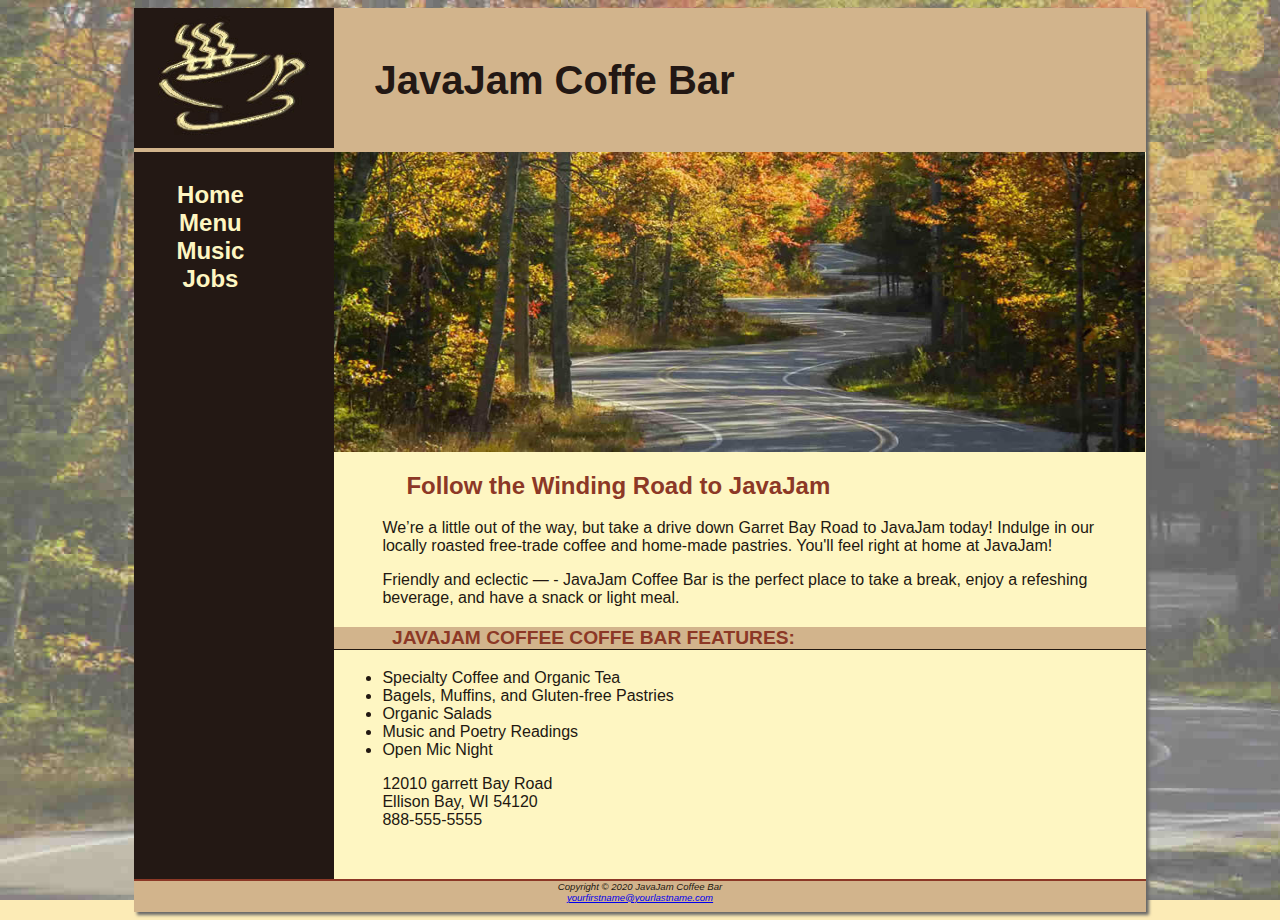
==== javajam/index.html @ 5974bf34 "Fix" ====
<!DOCTYPE html>
<html lang="en">

<head>
    <meta charset="UTF-8">
    <meta http-equiv="X-UA-Compatible" content="IE=edge">
    <meta name="viewport" content="width=device-width, initial-scale=1.0">
    <title>Your Name &mdash; JavaJam Coffee House</title>
    <meta name="description" content="JavaJam Coffee Bar Case Study">
    <meta name="author" content="Your Name">
    <meta name="keywords" content="Homework, USU, Data Analytics and Information Systems">
    
    <link href="javajam.css" rel="stylesheet">
    <link rel ="shortcut icon" href ="favicon.ico">
    
</head>

<body>
    <div id="wrapper">
    <header>
      
        <h1><a href = "index.html">JavaJam Coffe Bar</a></h1>
    </header>
    <nav>
        <ul>
            <li><a href="index.html">Home</a></li> 
            <li><a href=" menu.html">Menu</a></li>
            <li><a href="music.html">Music</a></li>
            <li><a href="jobs.html">Jobs</a></li>
        </ul>
    </nav>
    
    <main>
        <div id ="homehero"></div>
        <h2>Follow the Winding Road to JavaJam</h2>
        <p> We&#8217;re a little out of the way, but take a drive down Garret Bay Road
          to JavaJam today! Indulge in our locally roasted free-trade coffee and 
          home-made pastries. You'll feel right at home at JavaJam!
        </p>   
        <p>Friendly and eclectic &mdash; - JavaJam Coffee Bar is the perfect place to
            take a break, enjoy a refeshing beverage, and have a snack or
            light meal.
        </p>
        <h3>JavaJam Coffee Coffe Bar features:</h3>
        <ul>
            <li>Specialty Coffee and Organic Tea</li>
            <li>Bagels, Muffins, and Gluten-free Pastries</li>
            <li>Organic Salads</li>
            <li>Music and Poetry Readings</li>
            <li>Open Mic Night</li>
        </ul>
        <div>
            12010 garrett Bay Road<br>
            Ellison Bay, WI 54120<br>
            888-555-5555<br><br>
        </div>
    </main>

    <footer>
        Copyright &copy; 2020 JavaJam Coffee Bar<br>
        <a href="mailto:yourfirstname@yourlastname.com">yourfirstname@yourlastname.com</a>
    </footer>

    </div><!-- End Wraper Div -->
</body>
</html>
---- javajam/javajam.css ----
* {
	box-sizing: border-box;
}

body {
	background-color: #FCEBB6;
	background-image: url(images/fadedroad50.jpg);
	background-repeat: no-repeat;
	background-size: cover;
	background-attachment: fixed;
	color: #221811;
	font-family: Tahoma, Arial, sans-serif;

}

#wrapper {
	background-color: #231814;
	margin-left: auto;
	margin-right: auto;
	width: 80%;
	min-width: 900px;
	max-width: 1280px;
	box-shadow: 3px 3px 3px #676767;
	padding: 0;
}

header {
	background-color: #D2B48C;
	background-image: url(images/coffeelogo.jpg);
	background-repeat: no-repeat;
	color: #231814;
	padding-left: 240px;
	padding-top: 5px;
	padding-bottom: 5px;
}

header a {
	text-decoration: none;
}

header a:link {
	color: #231814;
}

header a:visited {
	color: #231814;
}

header a:hover {
	color: #FEF6C2;
}

h1 {
	font-size: 2.5em;
	font-family: 'Aboreto', sans-serif;
	line-height: 200%;
}

h2 {
	color: #8C3826;
}

h3, dt {
	color: #8C3826;
	background-color: #D2B48C;
	font-size: 1.2em;
	padding-left: .5em;
	padding-bottom: 0;
	text-transform: uppercase;
	border-bottom: 1px solid #221811;
	clear: left;
}

h4, dt {
	background-color: #D2B48C;
	font-size: 1.2em;
	padding-left: .5em;
	padding-bottom: 0;
	text-transform: uppercase;
	border-bottom: 1px solid #221811;
	clear: left;
}

nav {
	float: left;
	font-weight: bold;
	text-align: center;
	font-size: 1.5em;
	padding-top: 5px;
	padding-bottom: 5px;
	width: 200px;
}

nav a {
	text-decoration: none;
}

nav a:link {
	color: #FEF6C2;
}

nav a:visited {
	color: #D2B48C;
}

nav a:hover {
	color: #CC9933;
}

nav ul {
	list-style-type: none;
	padding-left: 0;
}

main {
	background-color: #FEF6C2;
	display: block;
	margin-left: 200px;
	overflow: auto;
	padding: 0 0 2em 0;
}

main h2, h3, h4, p, div, ul, dl {
	padding-left: 3em;
	padding-right: 2em;
}

.details {
	padding-left: 20%;
	padding-right: 20%;
	overflow: auto;
}

.floatleft {
	float: left;
	padding-right: 2em;
	padding-bottom: 2em;
}

.onethird {
	float: left;
	width: 33%;
}

img {
	border-style: none;
	max-width: 100%;
	height: auto;
}

#homehero {
	height: 300px;
	background-image: url(images/hero.jpg);
	background-repeat: no-repeat;
	background-size: 100% 100%;
}

#heromugs {
	height: 300px;
	background-image: url(images/heromugs.jpg);
	background-repeat: no-repeat;
	background-size: 100% 100%;
}

#heroguitar {
	height: 300px;
	background-image: url(images/heroguitar.jpg);
	background-repeat: no-repeat;
	background-size: 100% 100%;
}

footer {
	background-color: #D2B48C;
	font-size: .60em;
		font-style: italic;
		text-align: center;
	padding-bottom: 1em;
	border-top: 2px solid #8C3826;
}
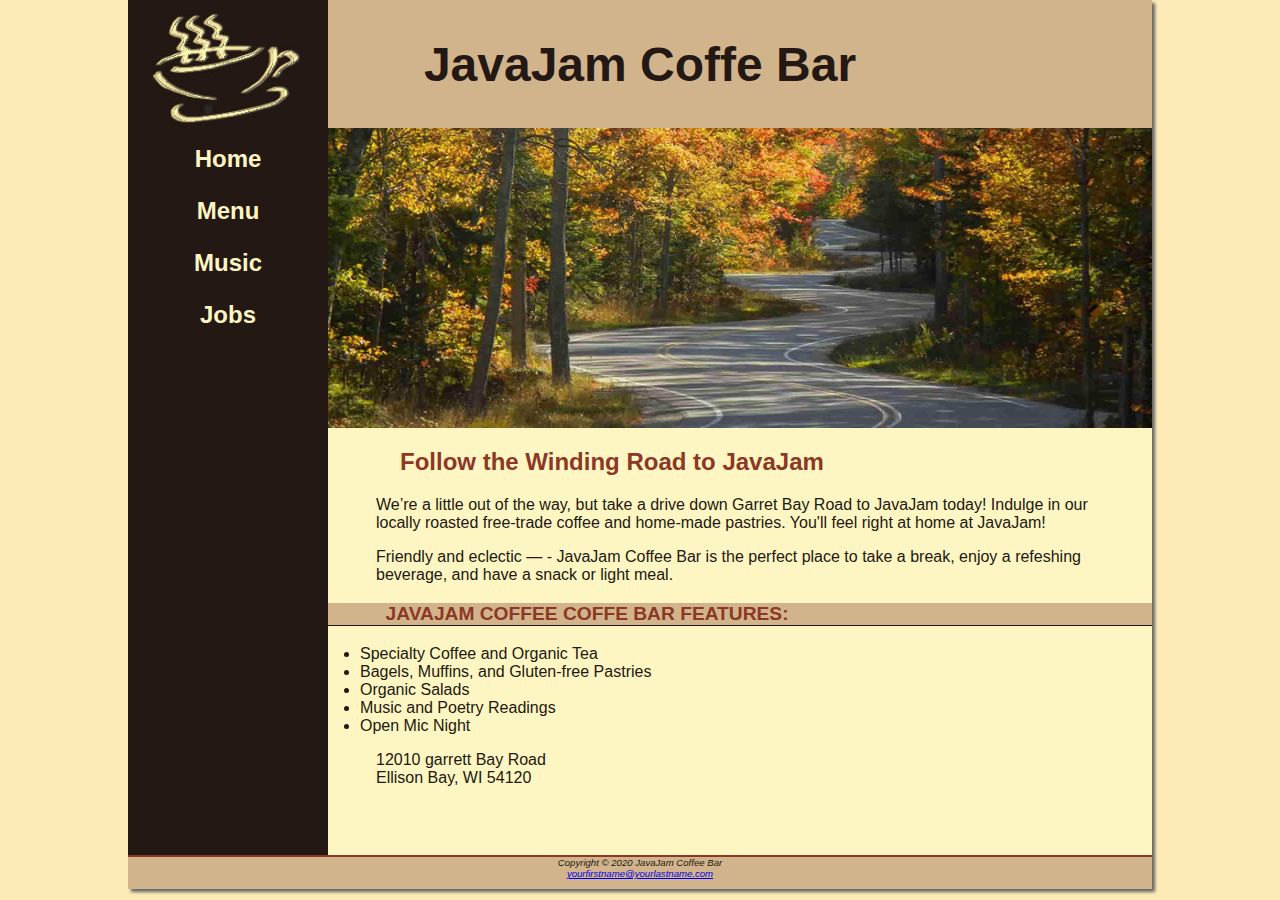
==== commit e73ddb18: "Responsive design" ====
--- a/javajam/index.html
+++ b/javajam/index.html
@@ -24,7 +24,7 @@
     <nav>
         <ul>
             <li><a href="index.html">Home</a></li> 
-            <li><a href=" menu.html">Menu</a></li>
+            <li><a href="menu.html">Menu</a></li>
             <li><a href="music.html">Music</a></li>
             <li><a href="jobs.html">Jobs</a></li>
         </ul>
@@ -52,7 +52,8 @@
         <div>
             12010 garrett Bay Road<br>
             Ellison Bay, WI 54120<br>
-            888-555-5555<br><br>
+            <a id = "mobile" href= "tel:888-555-5555">888-555-5555</a><span id ="desktop">
+                888-555-5555</span><br><br>
         </div>
     </main>
 
--- a/javajam/javajam.css
+++ b/javajam/javajam.css
@@ -4,11 +4,8 @@
 
 body {
 	background-color: #FCEBB6;
-	background-image: url(images/fadedroad50.jpg);
-	background-repeat: no-repeat;
-	background-size: cover;
-	background-attachment: fixed;
 	color: #221811;
+	margin:0;
 	font-family: Tahoma, Arial, sans-serif;
 
 }
@@ -26,11 +23,12 @@
 
 header {
 	background-color: #D2B48C;
-	background-image: url(images/coffeelogo.jpg);
+	background-image: url(images/cup.jpg);
 	background-repeat: no-repeat;
 	color: #231814;
-	padding-left: 240px;
+	padding-left: 105px;
 	padding-top: 5px;
+	height:128px;
 	padding-bottom: 5px;
 }
 
@@ -51,9 +49,9 @@
 }
 
 h1 {
-	font-size: 2.5em;
+	font-size: 3em;
 	font-family: 'Aboreto', sans-serif;
-	line-height: 200%;
+	
 }
 
 h2 {
@@ -108,21 +106,32 @@
 }
 
 nav ul {
+	display: flex;
+	flex-direction: column;
+	font-size:1.25;
 	list-style-type: none;
-	padding-left: 0;
+	margin: 0;
+	padding: 0;
+}
+
+nav li{ border-bottom:1px solid #FEF6C2;
+	padding: .5em 1em;
+	width: 100%;
 }
 
 main {
 	background-color: #FEF6C2;
 	display: block;
-	margin-left: 200px;
-	overflow: auto;
+
 	padding: 0 0 2em 0;
 }
 
 main h2, h3, h4, p, div, ul, dl {
 	padding-left: 3em;
 	padding-right: 2em;
+}
+
+main ul{padding-left: 2em;
 }
 
 .details {
@@ -168,7 +177,10 @@
 	background-repeat: no-repeat;
 	background-size: 100% 100%;
 }
-
+#mobile{display: inline;
+}
+#desktop{display: none;
+}
 footer {
 	background-color: #D2B48C;
 	font-size: .60em;
@@ -178,5 +190,67 @@
 	border-top: 2px solid #8C3826;
 }
 
-
-
+@media (min-width: 600px){
+	header{padding-left: 0;
+		text-align:center;
+	}
+	h1{font-size:3em;
+	}
+	nav ul{flex-flow:row nowrap;
+	justify-content: space-around;
+	}
+	nav li{border-bottom:none;
+	}
+	#heromugs{background-image: url(images/heromugs.jpg);}
+	#homehero{background-image: url(images/hero.jpg);}
+	#heroguitar{background-image: url(images/heroguitar.jpg);}
+	#flow{
+		display:flex;
+		flex-direction:row;}
+	#mobile {
+		display:none;
+	}
+	#destop{display:inline;
+	}
+	.details{
+		display:flex;
+		flex-direction:row;
+	}
+	h4{
+		margin-left: 10%;
+		margin-right: 10%;
+	}
+
+}
+
+@media (min-width:1024px){
+	@supports (display: grid){
+		header{
+			grid-area:header;
+		}
+		nav {
+			grid-area: nav;
+		}
+		main {
+			grid-area: main;
+		}
+		footer{
+			grid-area: footer;
+		}
+		#wrapper{
+			display:grid;
+			grid-template:
+				"header header"
+				"nav main"
+				"footer footer"
+				/200px;
+
+		}
+		nav ul{
+			flex-direction: column;
+		}
+		header{
+			background-image: url(images/coffeelogo.jpg);
+		}
+	}
+}
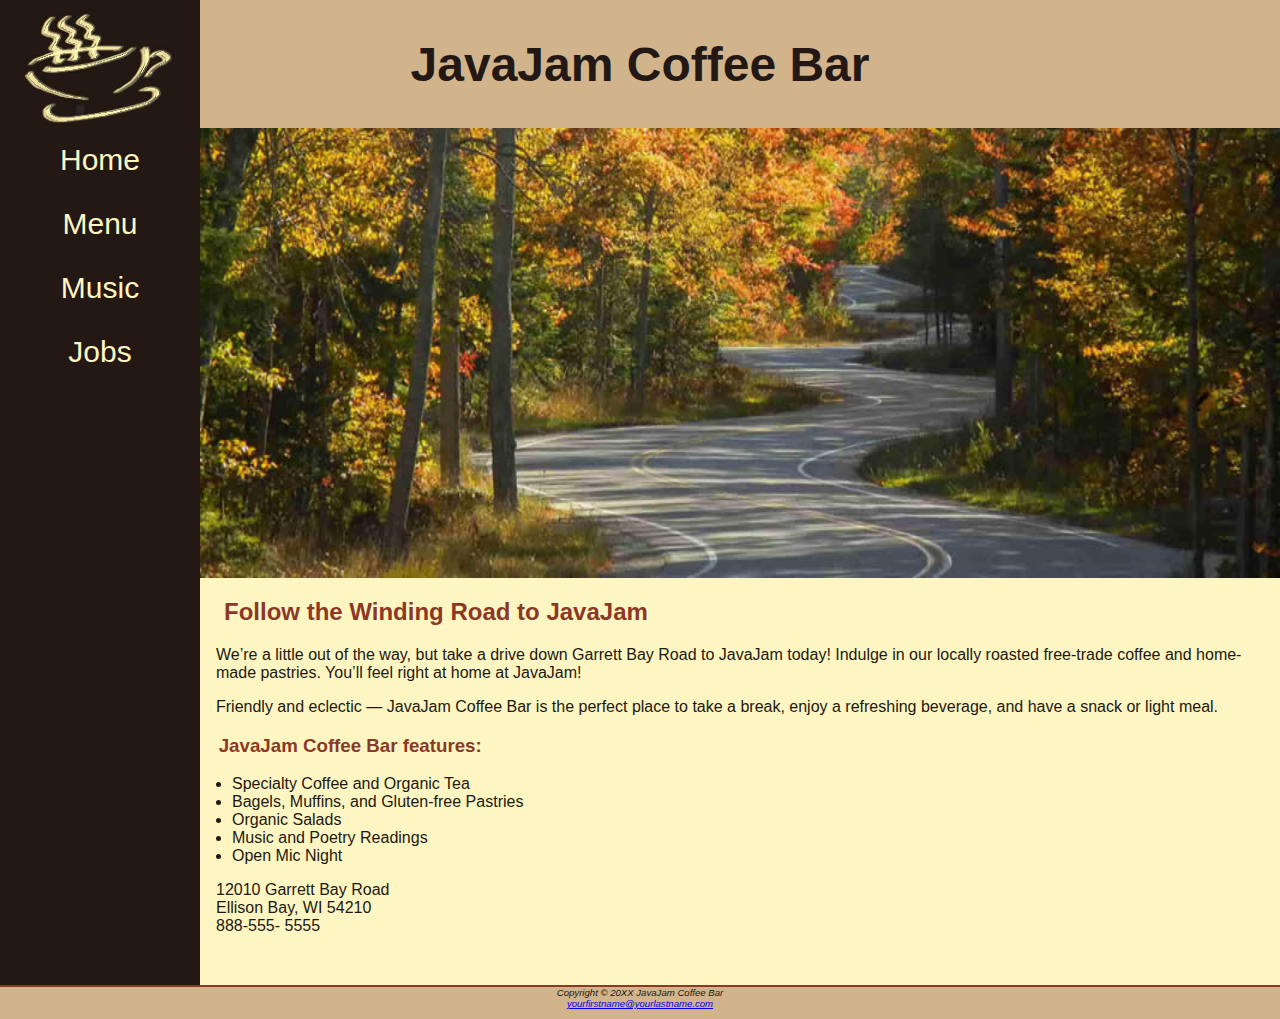
==== commit dbac96d8: "Edit" ====
--- a/javajam/index.html
+++ b/javajam/index.html
@@ -1,67 +1,63 @@
+
 <!DOCTYPE html>
 <html lang="en">
 
 <head>
-    <meta charset="UTF-8">
-    <meta http-equiv="X-UA-Compatible" content="IE=edge">
-    <meta name="viewport" content="width=device-width, initial-scale=1.0">
-    <title>Your Name &mdash; JavaJam Coffee House</title>
-    <meta name="description" content="JavaJam Coffee Bar Case Study">
-    <meta name="author" content="Your Name">
-    <meta name="keywords" content="Homework, USU, Data Analytics and Information Systems">
-    
-    <link href="javajam.css" rel="stylesheet">
-    <link rel ="shortcut icon" href ="favicon.ico">
-    
+  <meta charset="UTF-8">
+  <meta http-equiv="X-UA-Compatible" content="IE=edge">
+  <meta name="viewport" content="width=device-width, initial-scale=1.0">
+  <title>Your Name &mdash; JavaJam Coffee House</title>
+  <meta name="description" content="JavaJam Coffee Bar Case Study">
+  <meta name="author" content="Your Name">
+  <meta name="keywords" content="Homework, USU, Data Analytics and Information Systems">
+
+  <link href="javajam.css" rel="stylesheet">
+
+  <link rel="shortcut icon" href="favicon.ico">
 </head>
 
 <body>
-    <div id="wrapper">
+  <div id="wrapper">
     <header>
-      
-        <h1><a href = "index.html">JavaJam Coffe Bar</a></h1>
+      <h1><a href="index.html">JavaJam Coffee Bar</a></h1>
     </header>
     <nav>
-        <ul>
-            <li><a href="index.html">Home</a></li> 
-            <li><a href="menu.html">Menu</a></li>
-            <li><a href="music.html">Music</a></li>
-            <li><a href="jobs.html">Jobs</a></li>
-        </ul>
+      <ul>
+        <li><a href="index.html">Home</a></li>
+        <li><a href="menu.html">Menu</a></li>
+        <li><a href="music.html">Music</a></li>
+        <li><a href="jobs.html">Jobs</a></li>
+      </ul>
     </nav>
-    
     <main>
-        <div id ="homehero"></div>
-        <h2>Follow the Winding Road to JavaJam</h2>
-        <p> We&#8217;re a little out of the way, but take a drive down Garret Bay Road
-          to JavaJam today! Indulge in our locally roasted free-trade coffee and 
-          home-made pastries. You'll feel right at home at JavaJam!
-        </p>   
-        <p>Friendly and eclectic &mdash; - JavaJam Coffee Bar is the perfect place to
-            take a break, enjoy a refeshing beverage, and have a snack or
-            light meal.
-        </p>
-        <h3>JavaJam Coffee Coffe Bar features:</h3>
-        <ul>
-            <li>Specialty Coffee and Organic Tea</li>
-            <li>Bagels, Muffins, and Gluten-free Pastries</li>
-            <li>Organic Salads</li>
-            <li>Music and Poetry Readings</li>
-            <li>Open Mic Night</li>
-        </ul>
-        <div>
-            12010 garrett Bay Road<br>
-            Ellison Bay, WI 54120<br>
-            <a id = "mobile" href= "tel:888-555-5555">888-555-5555</a><span id ="desktop">
-                888-555-5555</span><br><br>
-        </div>
+      <div id="homehero">
+      </div>
+      <h2>Follow the Winding Road to JavaJam</h2>
+      <p>We&#8217;re a little out of the way, but take a drive down Garrett Bay Road to JavaJam
+        today! Indulge in our locally roasted free-trade coffee and home-made pastries. You’ll
+        feel right at home at JavaJam!</p>
+      <p>Friendly and eclectic &mdash; JavaJam Coffee Bar is the perfect place to take a break,
+        enjoy a refreshing beverage, and have a snack or light meal.</p>
+      <h3>JavaJam Coffee Bar features:</h3>
+      <ul>
+        <li>Specialty Coffee and Organic Tea</li>
+        <li>Bagels, Muffins, and Gluten-free Pastries</li>
+        <li>Organic Salads</li>
+        <li>Music and Poetry Readings</li>
+        <li>Open Mic Night</li>
+      </ul>
+      <div>
+        12010 Garrett Bay Road<br>
+        Ellison Bay, WI 54210<br>
+        <a id="mobile" href="tel:888-555-5555">888-555-5555</a><span id="desktop">888-555-
+          5555</span><br><br>
+      </div>
     </main>
+    <footer>
+      Copyright &copy; 20XX JavaJam Coffee Bar<br>
+      <a href="mailto:yourfirstname@yourlastname.com">yourfirstname@yourlastname.com</a>
+    </footer>
+  </div>
+</body>
 
-    <footer>
-        Copyright &copy; 2020 JavaJam Coffee Bar<br>
-        <a href="mailto:yourfirstname@yourlastname.com">yourfirstname@yourlastname.com</a>
-    </footer>
-
-    </div><!-- End Wraper Div -->
-</body>
 </html>--- a/javajam/javajam.css
+++ b/javajam/javajam.css
@@ -2,22 +2,16 @@
 	box-sizing: border-box;
 }
 
+/* Configure Small Layout */
 body {
-	background-color: #FCEBB6;
+	background-color: #D2B48C;
 	color: #221811;
-	margin:0;
 	font-family: Tahoma, Arial, sans-serif;
-
+	margin: 0;
 }
 
 #wrapper {
 	background-color: #231814;
-	margin-left: auto;
-	margin-right: auto;
-	width: 80%;
-	min-width: 900px;
-	max-width: 1280px;
-	box-shadow: 3px 3px 3px #676767;
 	padding: 0;
 }
 
@@ -26,9 +20,9 @@
 	background-image: url(images/cup.jpg);
 	background-repeat: no-repeat;
 	color: #231814;
+	height: 128px;
 	padding-left: 105px;
 	padding-top: 5px;
-	height:128px;
 	padding-bottom: 5px;
 }
 
@@ -49,17 +43,20 @@
 }
 
 h1 {
-	font-size: 3em;
-	font-family: 'Aboreto', sans-serif;
-	
+	font-size: 2em;
+	font-family: 'Bayon', sans-serif;
 }
 
 h2 {
 	color: #8C3826;
 }
 
-h3, dt {
+h3,
+dt {
 	color: #8C3826;
+}
+
+h4 {
 	background-color: #D2B48C;
 	font-size: 1.2em;
 	padding-left: .5em;
@@ -69,24 +66,9 @@
 	clear: left;
 }
 
-h4, dt {
-	background-color: #D2B48C;
-	font-size: 1.2em;
-	padding-left: .5em;
-	padding-bottom: 0;
-	text-transform: uppercase;
-	border-bottom: 1px solid #221811;
-	clear: left;
-}
-
 nav {
-	float: left;
-	font-weight: bold;
 	text-align: center;
 	font-size: 1.5em;
-	padding-top: 5px;
-	padding-bottom: 5px;
-	width: 200px;
 }
 
 nav a {
@@ -108,13 +90,14 @@
 nav ul {
 	display: flex;
 	flex-direction: column;
-	font-size:1.25;
+	font-size: 1.25em;
 	list-style-type: none;
 	margin: 0;
 	padding: 0;
 }
 
-nav li{ border-bottom:1px solid #FEF6C2;
+nav li {
+	border-bottom: 1px solid #FEF6C2;
 	padding: .5em 1em;
 	width: 100%;
 }
@@ -122,16 +105,22 @@
 main {
 	background-color: #FEF6C2;
 	display: block;
-
 	padding: 0 0 2em 0;
 }
 
-main h2, h3, h4, p, div, ul, dl {
-	padding-left: 3em;
-	padding-right: 2em;
-}
-
-main ul{padding-left: 2em;
+h2,
+h3,
+h4,
+p,
+div,
+ul,
+dl {
+	padding-left: 1em;
+	padding-right: 1em;
+}
+
+main ul {
+	padding-left: 2em;
 }
 
 .details {
@@ -140,17 +129,6 @@
 	overflow: auto;
 }
 
-.floatleft {
-	float: left;
-	padding-right: 2em;
-	padding-bottom: 2em;
-}
-
-.onethird {
-	float: left;
-	width: 33%;
-}
-
 img {
 	border-style: none;
 	max-width: 100%;
@@ -159,98 +137,133 @@
 
 #homehero {
 	height: 300px;
-	background-image: url(images/hero.jpg);
+	background-image: url(images/road.jpg);
 	background-repeat: no-repeat;
 	background-size: 100% 100%;
 }
 
 #heromugs {
 	height: 300px;
-	background-image: url(images/heromugs.jpg);
+	background-image: url(images/threemugs.jpg);
 	background-repeat: no-repeat;
 	background-size: 100% 100%;
 }
 
 #heroguitar {
 	height: 300px;
-	background-image: url(images/heroguitar.jpg);
+	background-image: url(images/guitar.jpg);
 	background-repeat: no-repeat;
 	background-size: 100% 100%;
 }
-#mobile{display: inline;
-}
-#desktop{display: none;
-}
+
+#mobile {
+	display: inline;
+}
+
+#desktop {
+	display: none;
+}
+
 footer {
 	background-color: #D2B48C;
 	font-size: .60em;
-		font-style: italic;
-		text-align: center;
+	font-style: italic;
+	text-align: center;
 	padding-bottom: 1em;
 	border-top: 2px solid #8C3826;
 }
 
-@media (min-width: 600px){
-	header{padding-left: 0;
-		text-align:center;
-	}
-	h1{font-size:3em;
-	}
-	nav ul{flex-flow:row nowrap;
-	justify-content: space-around;
-	}
-	nav li{border-bottom:none;
-	}
-	#heromugs{background-image: url(images/heromugs.jpg);}
-	#homehero{background-image: url(images/hero.jpg);}
-	#heroguitar{background-image: url(images/heroguitar.jpg);}
-	#flow{
-		display:flex;
-		flex-direction:row;}
+/* Configure Medium Layout */
+@media (min-width: 600px) {
+	header {
+		padding-left: 0;
+		text-align: center;
+	}
+
+	h1 {
+		font-size: 3em;
+	}
+
+	nav ul {
+		flex-flow: row nowrap;
+		justify-content: space-around;
+	}
+
+	nav li {
+		border-bottom: none;
+	}
+
+	#homehero {
+		background-image: url(images/hero.jpg);
+		height: 50vh;
+	}
+
+	#heromugs {
+		background-image: url(images/heromugs.jpg);
+	}
+
+	#heroguitar {
+		background-image: url(images/heroguitar.jpg);
+	}
+
+	#flow {
+		display: flex;
+		flex-direction: row;
+	}
+
 	#mobile {
-		display:none;
-	}
-	#destop{display:inline;
-	}
-	.details{
-		display:flex;
-		flex-direction:row;
-	}
-	h4{
+		display: none;
+	}
+
+	#desktop {
+		display: inline;
+	}
+
+	.details {
+		display: flex;
+		flex-direction: row;
+	}
+
+	h4 {
 		margin-left: 10%;
 		margin-right: 10%;
 	}
-
-}
-
-@media (min-width:1024px){
-	@supports (display: grid){
-		header{
-			grid-area:header;
-		}
+}
+
+/* Configure Large Layout */
+@media (min-width: 1024px) {
+	@supports (display: grid) {
+		header {
+			grid-area: header;
+		}
+
 		nav {
 			grid-area: nav;
 		}
+
 		main {
 			grid-area: main;
 		}
-		footer{
+
+		footer {
 			grid-area: footer;
 		}
-		#wrapper{
-			display:grid;
+
+		#wrapper {
+			display: grid;
 			grid-template:
 				"header header"
-				"nav main"
+				"nav    main"
 				"footer footer"
-				/200px;
-
-		}
-		nav ul{
+				/ 200px;
+		}
+
+		nav ul {
 			flex-direction: column;
 		}
-		header{
+
+		header {
 			background-image: url(images/coffeelogo.jpg);
 		}
 	}
-}
+}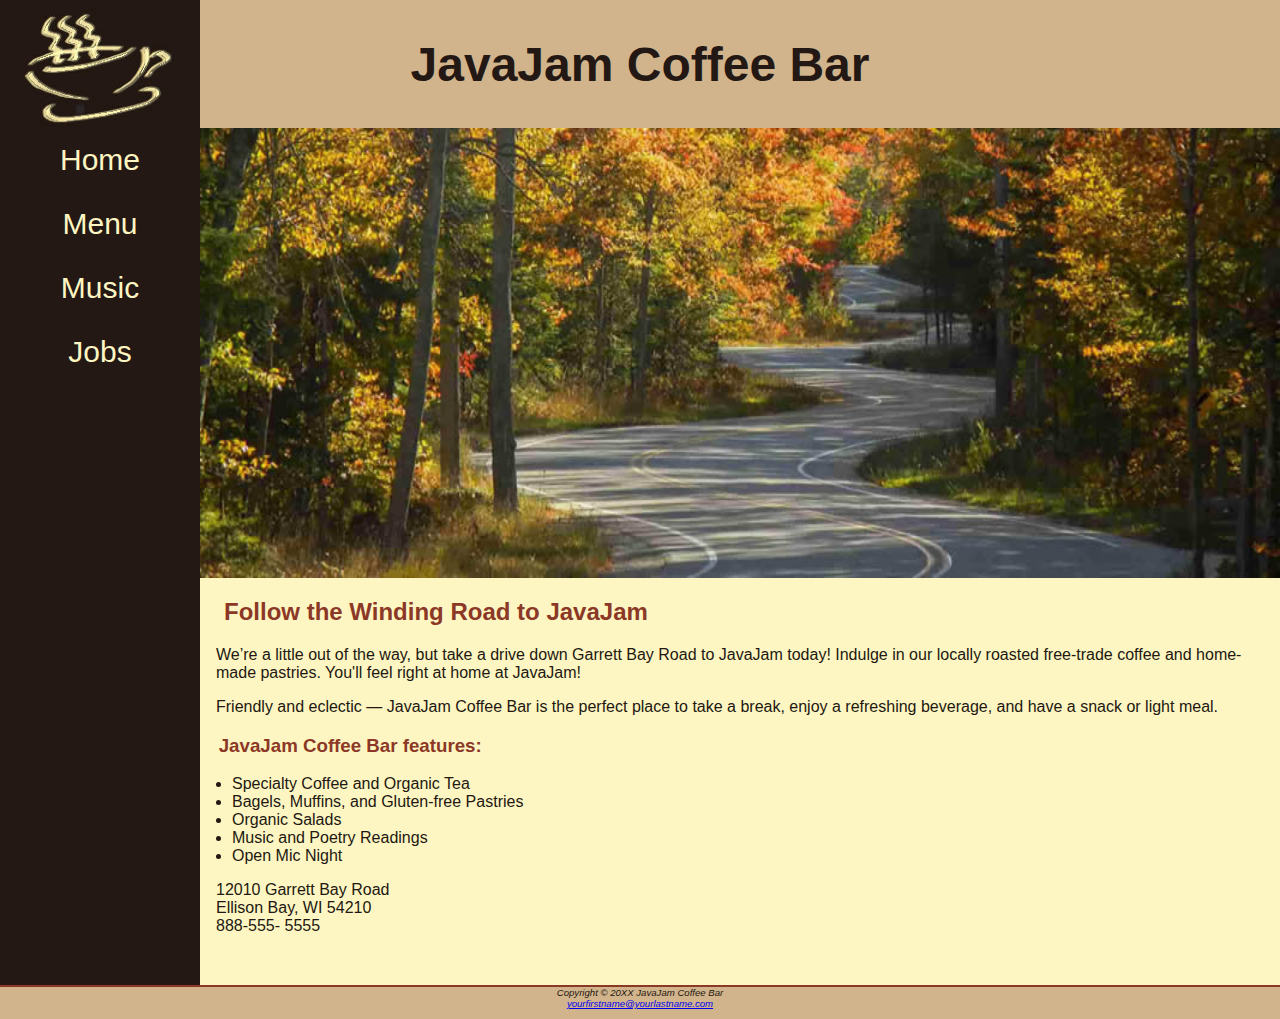
==== commit 5bc417a7: "Jobs" ====
--- a/javajam/index.html
+++ b/javajam/index.html
@@ -31,13 +31,15 @@
     </nav>
     <main>
       <div id="homehero">
-      </div>
+      </div> 
+
       <h2>Follow the Winding Road to JavaJam</h2>
       <p>We&#8217;re a little out of the way, but take a drive down Garrett Bay Road to JavaJam
-        today! Indulge in our locally roasted free-trade coffee and home-made pastries. You’ll
+        today! Indulge in our locally roasted free-trade coffee and home-made pastries. You'll
         feel right at home at JavaJam!</p>
       <p>Friendly and eclectic &mdash; JavaJam Coffee Bar is the perfect place to take a break,
         enjoy a refreshing beverage, and have a snack or light meal.</p>
+
       <h3>JavaJam Coffee Bar features:</h3>
       <ul>
         <li>Specialty Coffee and Organic Tea</li>
@@ -59,5 +61,4 @@
     </footer>
   </div>
 </body>
-
 </html>--- a/javajam/javajam.css
+++ b/javajam/javajam.css
@@ -2,7 +2,6 @@
 	box-sizing: border-box;
 }
 
-/* Configure Small Layout */
 body {
 	background-color: #D2B48C;
 	color: #221811;
@@ -156,6 +155,13 @@
 	background-size: 100% 100%;
 }
 
+#herojobs{
+	height: 300px;
+	background-image: url(images/coffeecup.jpg);
+	background-repeat: no-repeat;
+	background-size: 100% 100%;
+}
+
 #mobile {
 	display: inline;
 }
@@ -173,7 +179,28 @@
 	border-top: 2px solid #8C3826;
 }
 
-/* Configure Medium Layout */
+table {
+	margin:auto;
+	width: 90%
+	border-spacing: 0;
+}
+th,
+td{
+	padding: 10px;
+}
+tr:nth-of-type(odd) {
+	background-color: #D2B48E;
+}
+form{
+	display: flex;
+	flex-direction: column;
+	padding-left: 1em;
+	width: 80%;
+}
+input, textarea{
+	margin-bottom: .5em;
+}
+
 @media (min-width: 600px) {
 	header {
 		padding-left: 0;
@@ -228,9 +255,23 @@
 		margin-left: 10%;
 		margin-right: 10%;
 	}
-}
-
-/* Configure Large Layout */
+	form{
+		width: 40%;
+		display: grid;
+		grid-gap: 1em;
+		gap: 1em;
+		grid-template-columns: 6em 1fr;
+	}
+	input[type="submit"]{
+		grid-column: 2/3;
+		width: 9em;
+	}
+	#herojobs{
+		background-image: url(images/herojobs.jpg)
+	}
+}
+
+
 @media (min-width: 1024px) {
 	@supports (display: grid) {
 		header {
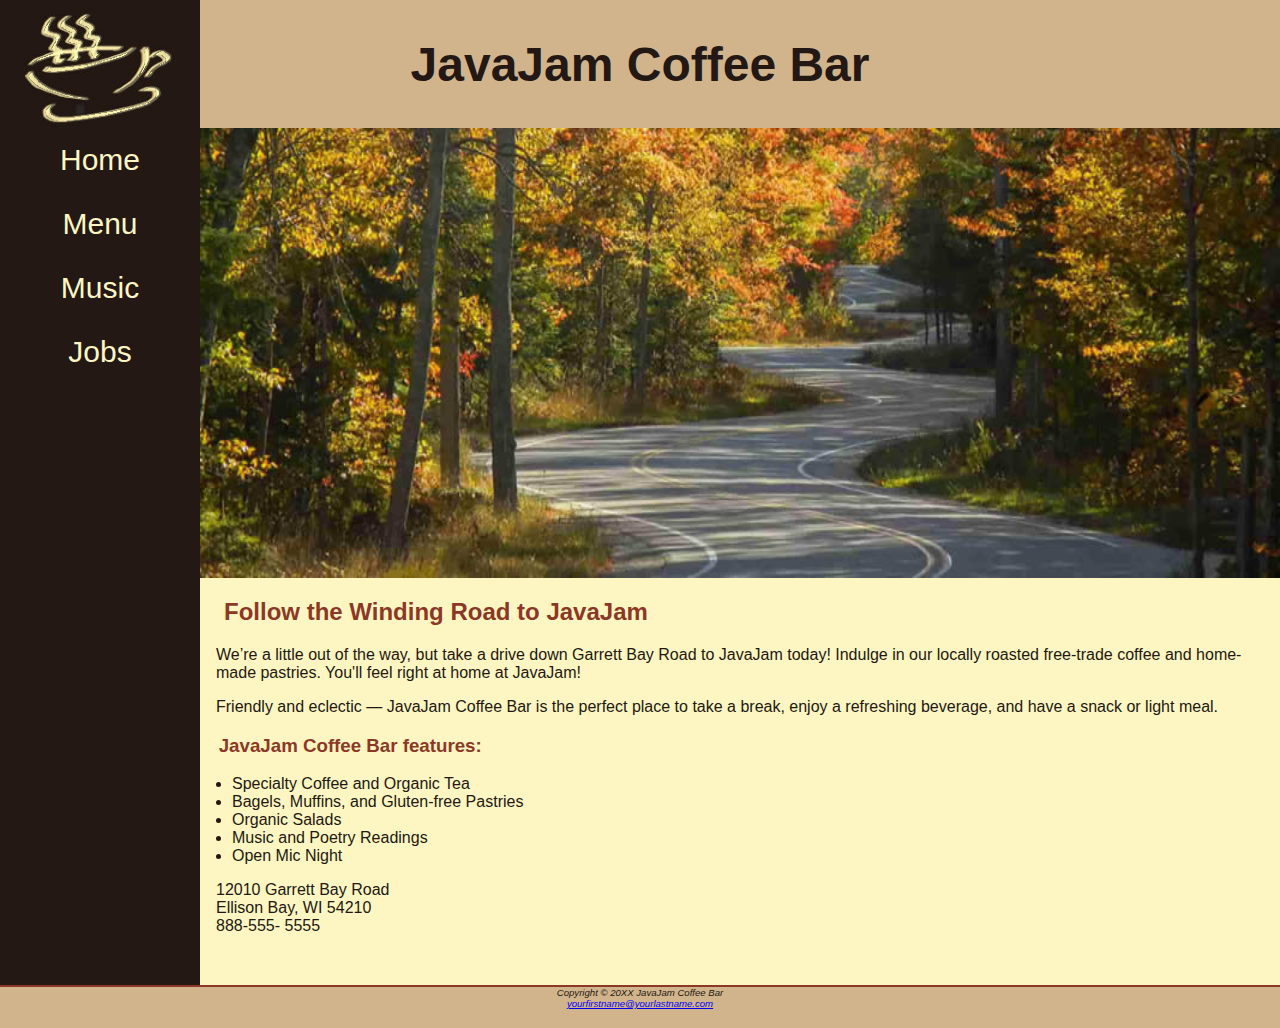
==== commit 2d6f5557: "JS" ====
--- a/javajam/index.html
+++ b/javajam/index.html
@@ -58,6 +58,11 @@
     <footer>
       Copyright &copy; 20XX JavaJam Coffee Bar<br>
       <a href="mailto:yourfirstname@yourlastname.com">yourfirstname@yourlastname.com</a>
+      <div>
+        <p id ="dateupdate">
+        </p>
+        <script src = "js/datupdate.js"></script>
+      </div>
     </footer>
   </div>
 </body>
--- a/javajam/javajam.css
+++ b/javajam/javajam.css
@@ -181,9 +181,10 @@
 
 table {
 	margin:auto;
-	width: 90%
+	width: 90%;
 	border-spacing: 0;
 }
+
 th,
 td{
 	padding: 10px;
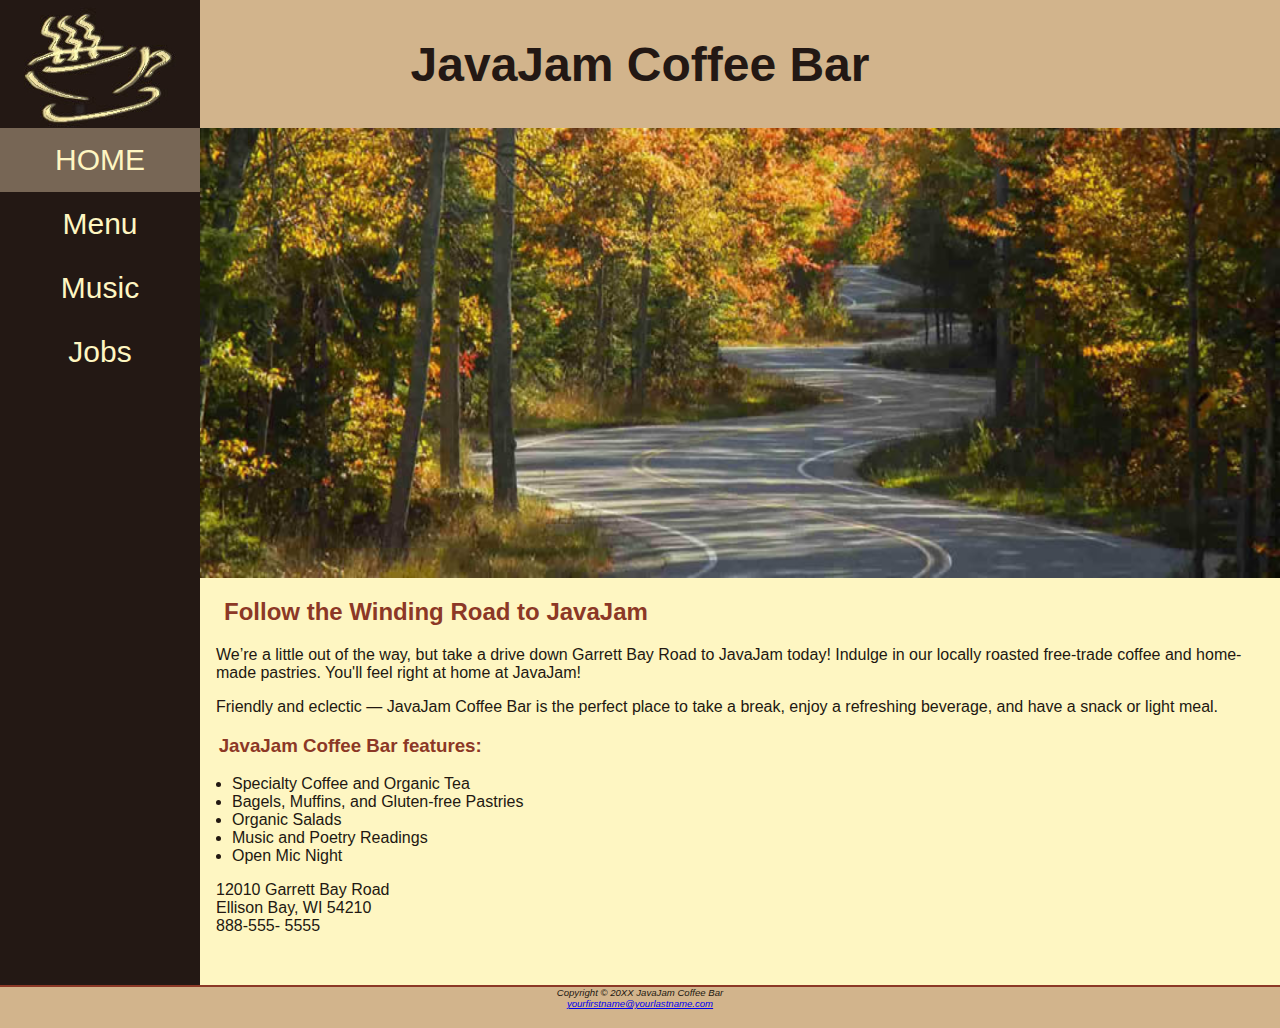
==== commit 379b8f72: "Assignment 10" ====
--- a/javajam/index.html
+++ b/javajam/index.html
@@ -23,10 +23,11 @@
     </header>
     <nav>
       <ul>
-        <li><a href="index.html">Home</a></li>
+        <li><a class="current" href="index.html">Home</a></li>
         <li><a href="menu.html">Menu</a></li>
         <li><a href="music.html">Music</a></li>
         <li><a href="jobs.html">Jobs</a></li>
+        <li><a href = "gear.html"></a></li>
       </ul>
     </nav>
     <main>
--- a/javajam/javajam.css
+++ b/javajam/javajam.css
@@ -87,8 +87,7 @@
 }
 
 nav ul {
-	display: flex;
-	flex-direction: column;
+
 	font-size: 1.25em;
 	list-style-type: none;
 	margin: 0;
@@ -97,8 +96,12 @@
 
 nav li {
 	border-bottom: 1px solid #FEF6C2;
+	
+}
+nav li a {
+	display: flex;
+	flex-direction: column;
 	padding: .5em 1em;
-	width: 100%;
 }
 
 main {
@@ -116,6 +119,7 @@
 dl {
 	padding-left: 1em;
 	padding-right: 1em;
+	
 }
 
 main ul {
@@ -162,6 +166,12 @@
 	background-size: 100% 100%;
 }
 
+#herocouch{ 
+	height: 300px;
+	background-image: url(images/herocouch.jpg);
+	background-repeat: no-repeat;
+	background-size: 100% 100%
+}
 #mobile {
 	display: inline;
 }
@@ -201,7 +211,19 @@
 input, textarea{
 	margin-bottom: .5em;
 }
-
+.item{
+	background-color: #FAF9F7;
+	margin: 1em;
+	padding: 1em;
+	overflow: auto;
+}
+.item img{
+	float:right;
+}
+.current{
+	text-transform: uppercase;
+	background-color: #776655;
+}
 @media (min-width: 600px) {
 	header {
 		padding-left: 0;
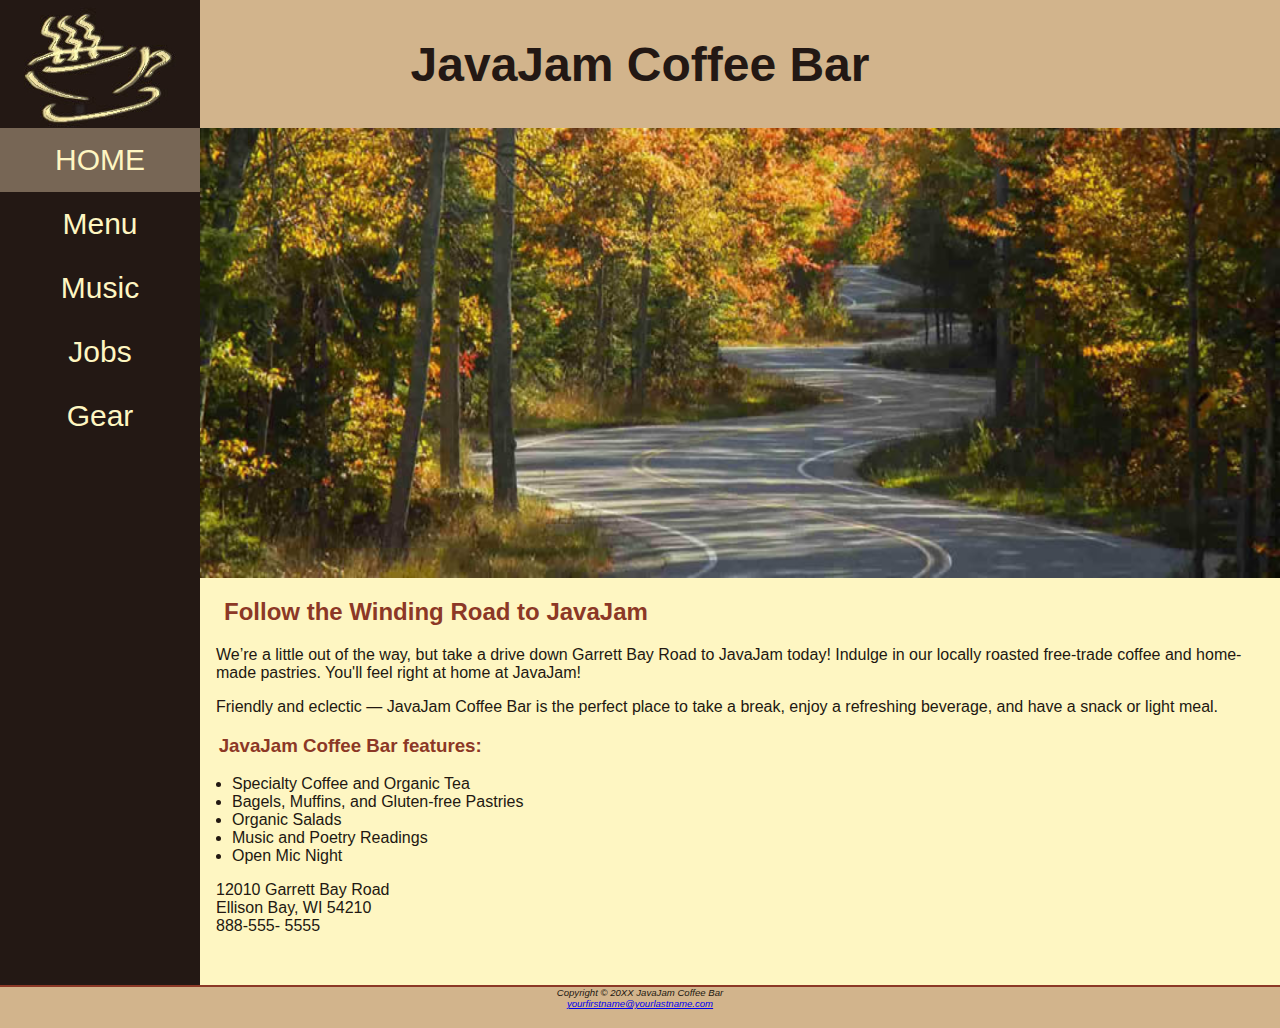
==== commit 9161d183: "Update index.html" ====
--- a/javajam/index.html
+++ b/javajam/index.html
@@ -27,7 +27,7 @@
         <li><a href="menu.html">Menu</a></li>
         <li><a href="music.html">Music</a></li>
         <li><a href="jobs.html">Jobs</a></li>
-        <li><a href = "gear.html"></a></li>
+        <li><a href = "gear.html">Gear</a></li>
       </ul>
     </nav>
     <main>
